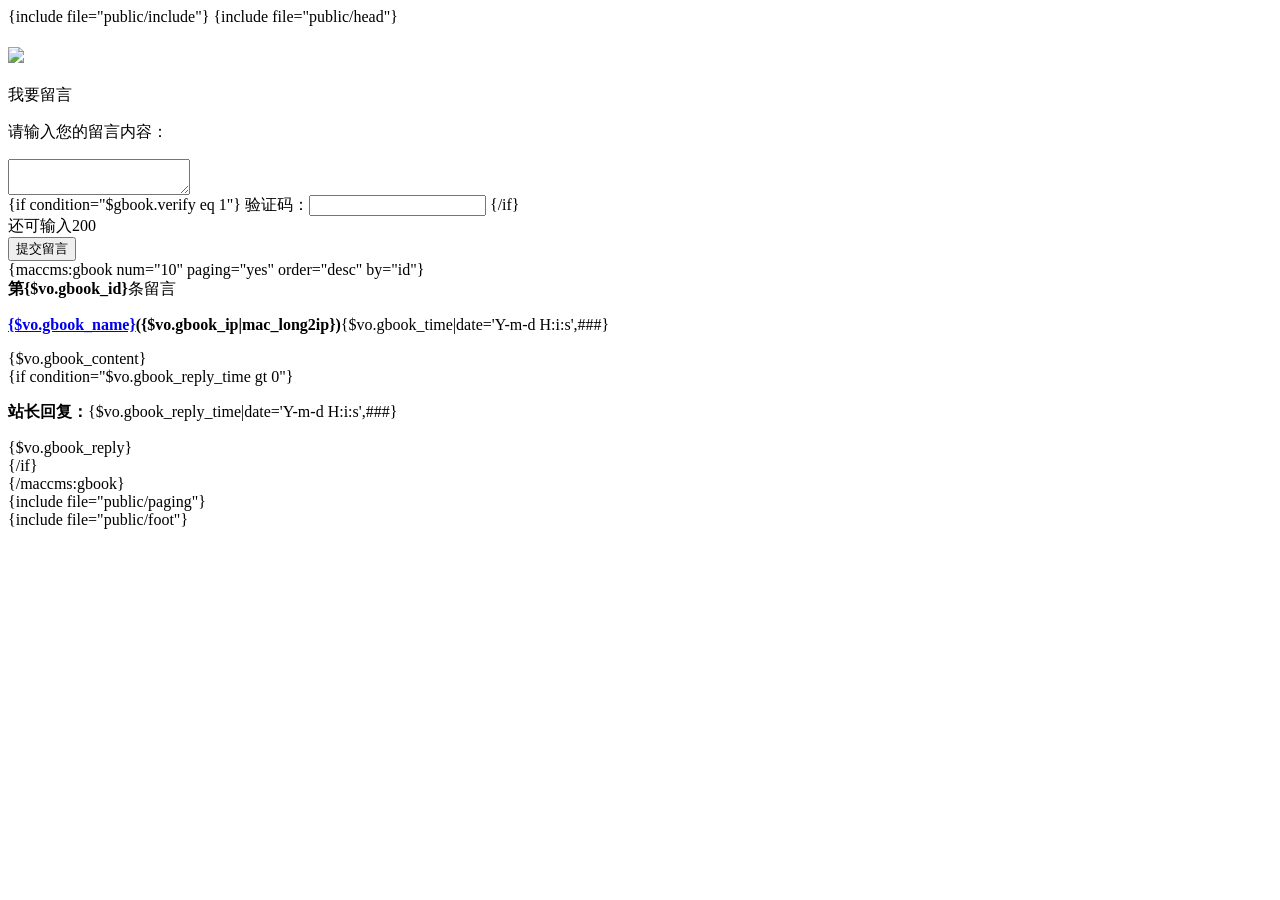
==== template/default_wap/html/gbook/index.html @ 452a5f3e "first commit" ====
<!DOCTYPE html PUBLIC "-//W3C//DTD XHTML 1.0 Transitional//EN" "http://www.w3.org/TR/xhtml1/DTD/xhtml1-transitional.dtd">
<html xmlns="http://www.w3.org/1999/xhtml">
<head>
    <meta charset="utf-8">
    <meta name="viewport" content="width=device-width,initial-scale=1,minimum-scale=1,maximum-scale=1,user-scalable=no">
    <title>留言板 - {$maccms.site_name}</title>
    {include file="public/include"}
    <script>
        $(function(){
            MAC.Gbook.Login = {$gbook.login};
            MAC.Gbook.Verify = {$gbook.verify};
            MAC.Gbook.Init();
        });
    </script>
</head>
<body>
{include file="public/head"}
<header class="g_header">
    <h1 class="s_l g_logo"><a href="{$maccms.path}"><img src="{$maccms.site_logo|mac_url_img}"></a></h1>
    <label for="navSwitch" href="javascript:;" class="s_r s_bt"><i class="i_bread"><span></span></i></label>
</header>

<div class="wrap wrap_ff">
    <section class="reply_box clearfix">
        <!--留言开始-->
        <div class="mac_msg_r">
            <div class="msg_tit">我要留言</div>
            <form class="gbook_form">
                <p class="msg_cue">请输入您的留言内容：</p>
                <textarea class="gbook_content" name="gbook_content"></textarea>
                <div class="msg_code">
                    {if condition="$gbook.verify eq 1"}
                    验证码：<input type="text" name="verify" class="mac_verify">
                    {/if}
                    <div class="remaining-w fr">还可输入<span class="gbook_remaining remaining " >200</span></div>
                </div>
                <input type="button" class="gbook_submit submit_btn" value="提交留言">
            </form>
        </div>
        <div class="mac_msg_l">
            {maccms:gbook num="10" paging="yes" order="desc" by="id"}
            <div class="mac_msg_item">
                <div class="msg_tag">
                    <div class="count_bg"></div>
                    <div class="msg_count"><strong>第{$vo.gbook_id}</strong>条留言</div>
                </div>
                <div class="msg_list">
                    <div class="msg_reply">
                        <p class="msg_title"><strong><a class="name" href="javascript:;">{$vo.gbook_name}</a><a target="_blank">({$vo.gbook_ip|mac_long2ip})</a></strong><span class="time">{$vo.gbook_time|date='Y-m-d H:i:s',###}</span></p>
                        <div class="msg_cont">
                            {$vo.gbook_content}
                        </div>
                    </div>
                    {if condition="$vo.gbook_reply_time gt 0"}
                    <div class="reply_answer">
                        <p class="msg_title"><strong>站长回复：</strong><span class="time">{$vo.gbook_reply_time|date='Y-m-d H:i:s',###}</span></p>
                        <div class="msg_cont">
                            {$vo.gbook_reply}
                        </div>
                    </div>
                    {/if}
                </div>
            </div>
            {/maccms:gbook}
        </div>
        <!--留言结束-->
    </section>

    {include file="public/paging"}

</div>
{include file="public/foot"}
</body>
</html>
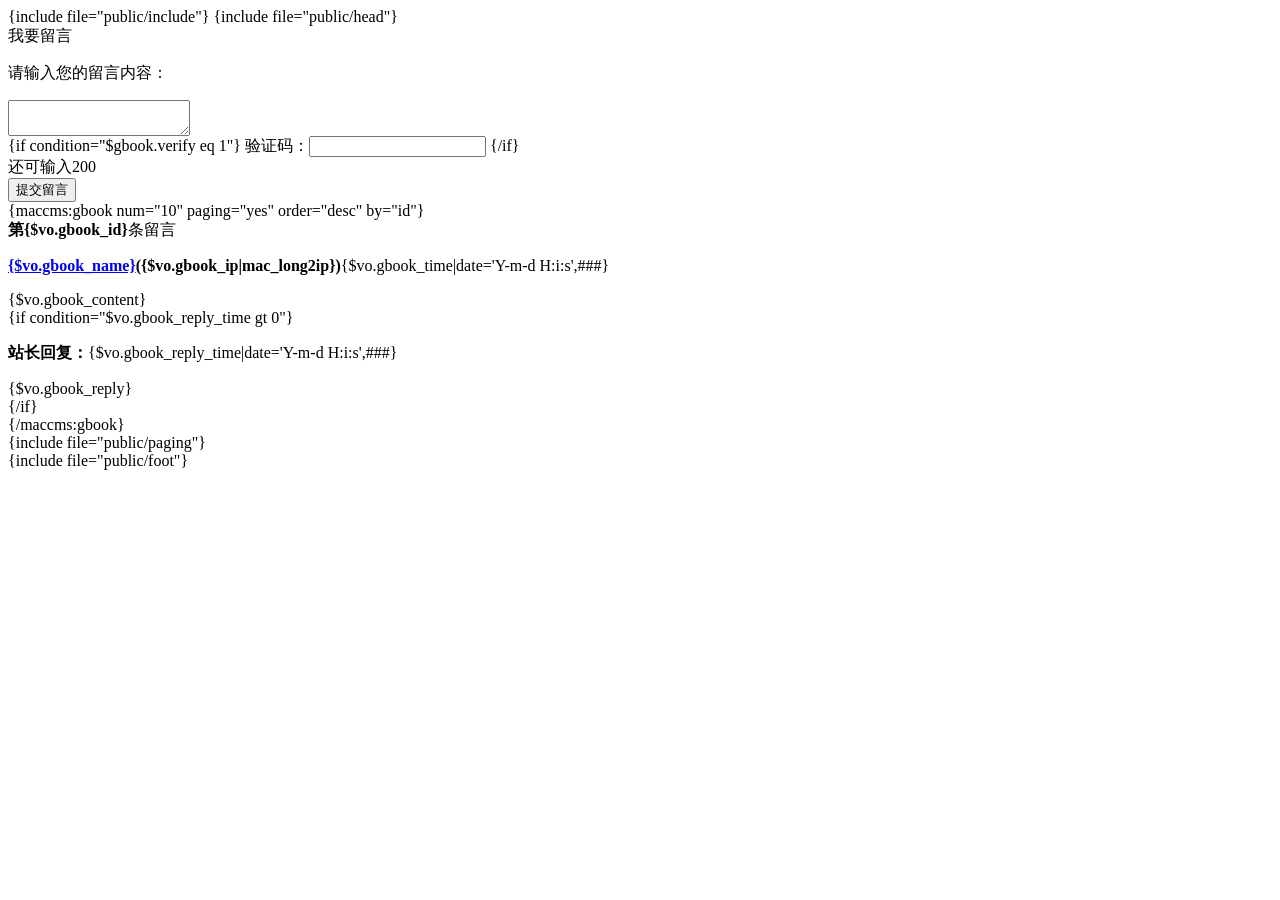
==== commit 22703563: "隐藏全局logo显示" ====
--- a/template/default_wap/html/gbook/index.html
+++ b/template/default_wap/html/gbook/index.html
@@ -16,7 +16,7 @@
 <body>
 {include file="public/head"}
 <header class="g_header">
-    <h1 class="s_l g_logo"><a href="{$maccms.path}"><img src="{$maccms.site_logo|mac_url_img}"></a></h1>
+    <!-- <h1 class="s_l g_logo"><a href="{$maccms.path}"><img src="{$maccms.site_logo|mac_url_img}"></a></h1> -->
     <label for="navSwitch" href="javascript:;" class="s_r s_bt"><i class="i_bread"><span></span></i></label>
 </header>
 
